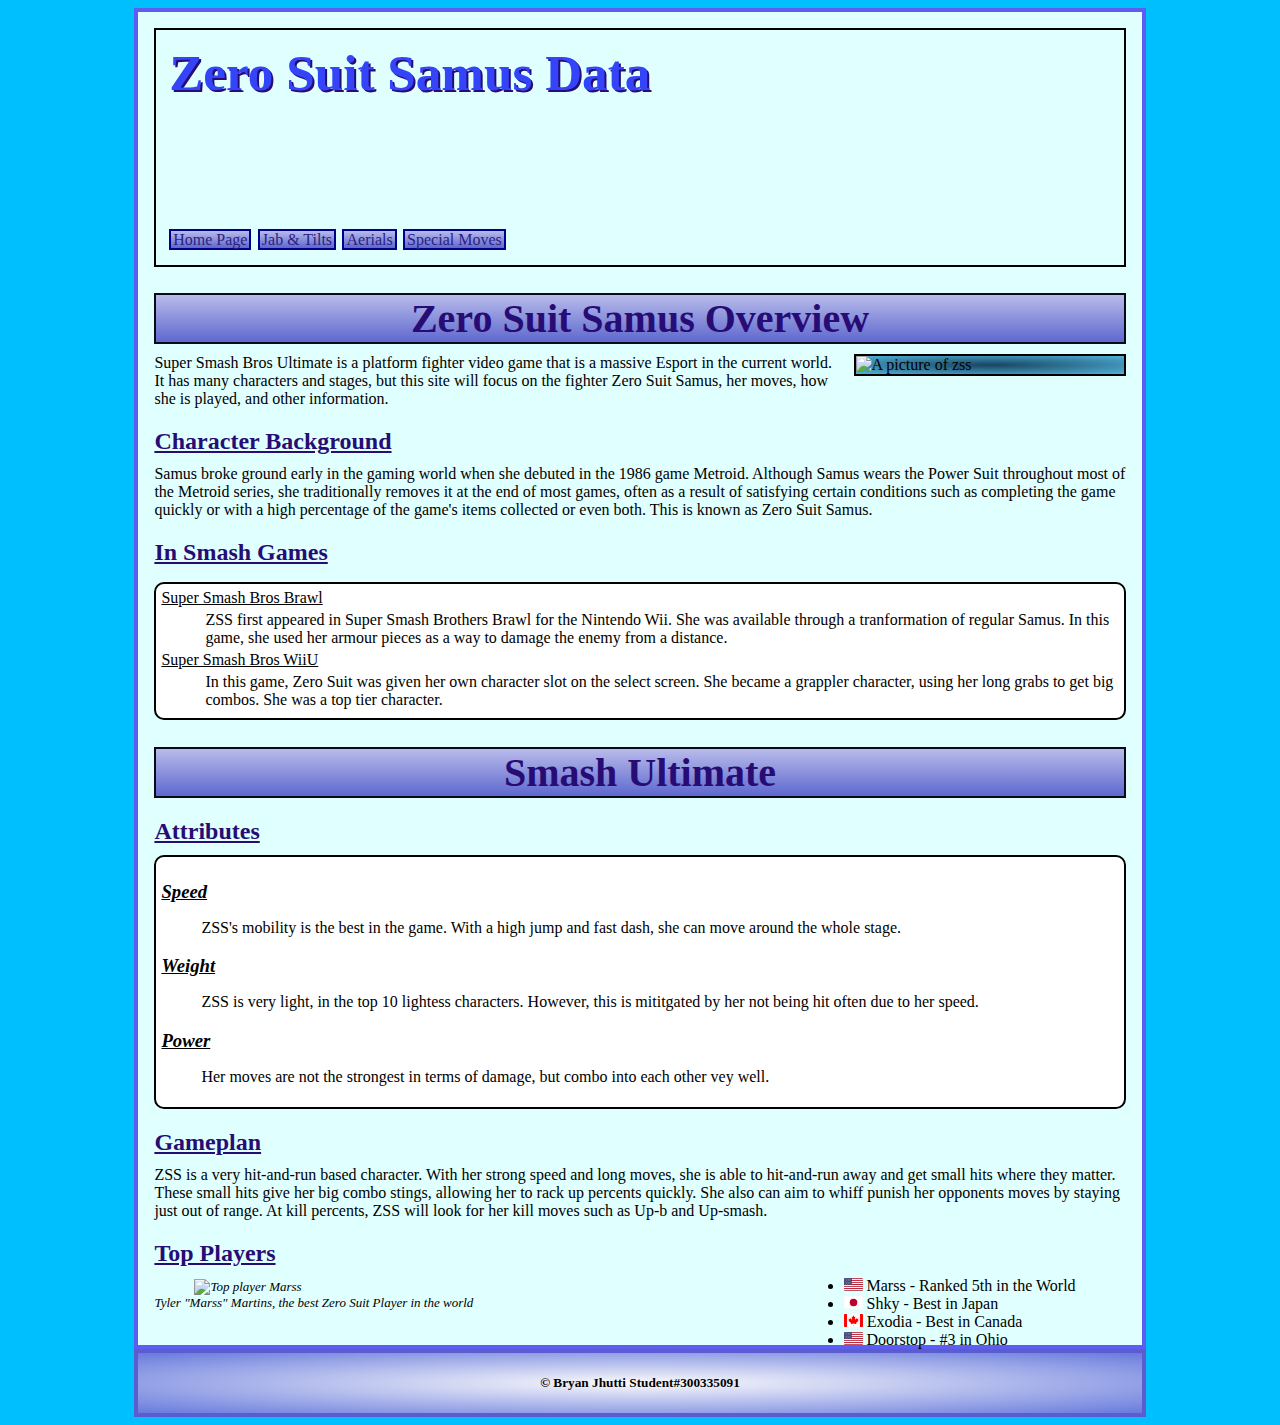
==== index.html @ cb4f12b3 "Rename Home_Page.html to index.html" ====
<!DOCTYPE html>
<html lang="en">
<head>
    <meta charset="UTF-8">
    <title>ZSS Data</title>
    <link rel="icon" href="images/icon.zss.webp" type="iamge/ico">
    <link rel="stylesheet" href="home.css" />
    <script src="home.js" defer></script>
</head>
<body>
<div id="wrapper">
    <header>
        <span>
            Zero Suit Samus Data
        </span>
        <br>
        <br><br><br><br>
        <nav>
            <a href="Home_Page.html">Home Page</a>
            <a href="Normals.html">Jab &amp; Tilts</a>
            <a href="Aerials.html">Aerials</a>
            <a href="Special_Moves.html">Special Moves</a>
        </nav>
    </header>
        <div>
            <h1>Zero Suit Samus Overview</h1>
            <img src="images/zss.webp" id="img1" alt="A picture of zss">
            <p>Super Smash Bros Ultimate is a platform fighter video game that is a massive Esport in the current 
                world. It has many characters and stages, 
                but this site will focus on the fighter
                Zero Suit Samus, her moves, how she is played,
                and other information. </p>
        
            <h2>Character Background</h2>
            <p>Samus broke ground early in the gaming world
                when she debuted in the 1986 game Metroid. 
                Although Samus wears the Power Suit throughout
                most of the Metroid series, she traditionally removes it at the end of most games, often as a result of satisfying certain conditions such as completing the game quickly or with a high percentage 
                of the game's items collected or even both. This is known as 
                Zero Suit Samus.</p>
            <h2>In Smash Games</h2>
            <dl>
                <dt>Super Smash Bros Brawl</dt>
                <dd>ZSS first appeared in Super Smash Brothers Brawl for the Nintendo Wii. She was available through 
                    a tranformation of regular Samus. In this game, she used her armour pieces as a way to damage
                    the enemy from a distance. </dd>
                <dt>Super Smash Bros WiiU</dt>
                <dd>In this game, Zero Suit was given her own character slot on the select screen. She became a grappler 
                    character, using her long grabs to get big combos. She was a top tier character.
                </dd>
            </dl>
            <h1>Smash Ultimate</h1>
            <h2>Attributes</h2>
            <div id="atts">
                <h3>Speed</h3>
                <blockquote>ZSS's mobility is the best in the game. With a high jump and fast dash, she can move around the whole stage.</blockquote>
                <h3>Weight</h3>
                <blockquote>ZSS is very light, in the top 10 lightess characters. However, this is mititgated by her not being hit often due to her speed.</blockquote>
                <h3>Power</h3>
                <blockquote>Her moves are not the strongest in terms of damage, but combo into each other vey well.</blockquote>
            </div>
            <h2>Gameplan</h2>
            <p>ZSS is a very hit-and-run based character. With her strong speed and long moves, she is able to hit-and-run
                away and get small hits where they matter. These small hits give her big combo stings, allowing her
                to rack up percents quickly. She also can aim to whiff punish her opponents moves by staying just out of range. At kill percents, ZSS will look for her kill moves such as Up-b and Up-smash.
            </p>
            <h2>Top Players</h2>
            <div>
                <ul>
                    <li> <img class="flags" src="Images/united-states.png" alt="USA Flag"> Marss - Ranked 5th in the World </li> 
                    <li> <img class="flags" src="Images/japan.png" alt="Japanese Flag"> Shky - Best in Japan </li>
                    <li> <img class="flags" src="Images/canada.png" alt="Canadian Flag"> Exodia - Best in Canada  </li>
                    <li> <img class="flags" src="Images/united-states.png" alt="USA Flag"> Doorstop - #3 in Ohio  </li>
                
                </ul>
                <figure>
                    <img src="images/marss.jpg" alt="Top player Marss" id="marss" >
                    <figcaption id="fig">Tyler "Marss" Martins, the best Zero Suit Player in the world</figcaption>
                </figure>
            </div>
        </div>
</div>
<footer>
    <h5>&copy; Bryan Jhutti Student&num;300335091 </h5>
</footer>
</body>

</html>
---- home.css ----
*{
    box-sizing: border-box;
    font-family: 'Times New Roman', Times, serif;
}

span{
    font-weight: bold;
    font-size: 2em;
    color: #3444f8;
    /* color: linear-gradient(#86abf0,  #3444f8); */
    text-shadow: 2px 2px #280c75;
 
}

.flags{
    height: 13px; 
}


html{
    background-color:deepskyblue;
}


#wrapper{
    
    min-width: 80%;
    width: 80%;
    margin: auto;
    border: 2px black;
    background-color: lightcyan;
    border: 0.3em solid rgb(93, 93, 241);
    padding: 1em;
}
header{
    font-size:  1.6em;
    margin: 0;
    background-image:  url(images/banner.png);
    background-size: 100%;
    background-repeat: no-repeat;
    background-position: 10% 90%;
    padding: 0.5em;
    border: 2px black solid;
    margin-bottom: 5px;
}


nav a{
    background: linear-gradient(#b8bbeb, #5e68ce);
    border: 2px solid darkblue;
    color: rgb(45, 30, 129);
    padding-left: 2px;
    padding-right: 2px;
    text-decoration: none;
    font-size: medium;

}
#img1{
    width: 17em;
    float: right;
    border: 2px solid black;
    margin-left: 10px;
    background: radial-gradient(rgb(25, 68, 97) ,rgb(80, 179, 218))
}
figure{
    font-size: small;
    font-style: italic;
    display: inline;
}


figure img{
    height: 30%;
    width: 30%;
    
}
figcaption{
    margin: 0;
}


ul{
    float: right;
    display: inline;
    margin: 0;
    padding-right: 50px;

}
h1{
    font-size: 2.5em;
    text-align: center;
    color: #280c75;
    border: solid 2px rgb(9, 9, 24);
    background:  linear-gradient(#b8bbeb, #5e68ce);
    margin-bottom: 10px;
}

h2{
    color: #280c75;
    text-decoration: underline;
    margin-bottom: 10px;
}

h3{
    font-style: italic;
    margin-bottom: 0;
}
#atts{
    background-color: white;
    background-size: contain;
    padding: 5px;
    border-radius: 10px;
    border: solid 2px black;
}


dl{
    background-color: white;
    border: solid 2px black;

    padding: 5px;
    border-radius: 10px;
}
dt{
    text-decoration: underline;
}
dd{
    padding: 4px;
}
h3{
    text-decoration: underline;
    margin-bottom: 0;
}
h4{
    margin-bottom: 0;
}
p{
    margin-top: 5px;
}
footer{
    min-width: 80%;
    text-align: center;
    width: 80%;
    margin: auto;
    background: radial-gradient(rgb(250, 250, 251), rgb(103, 122, 221));
    border: 4px solid rgb(92, 92, 209);
}

figure img{
    display: inline;
    width: 20%;
    height: 20%;
}
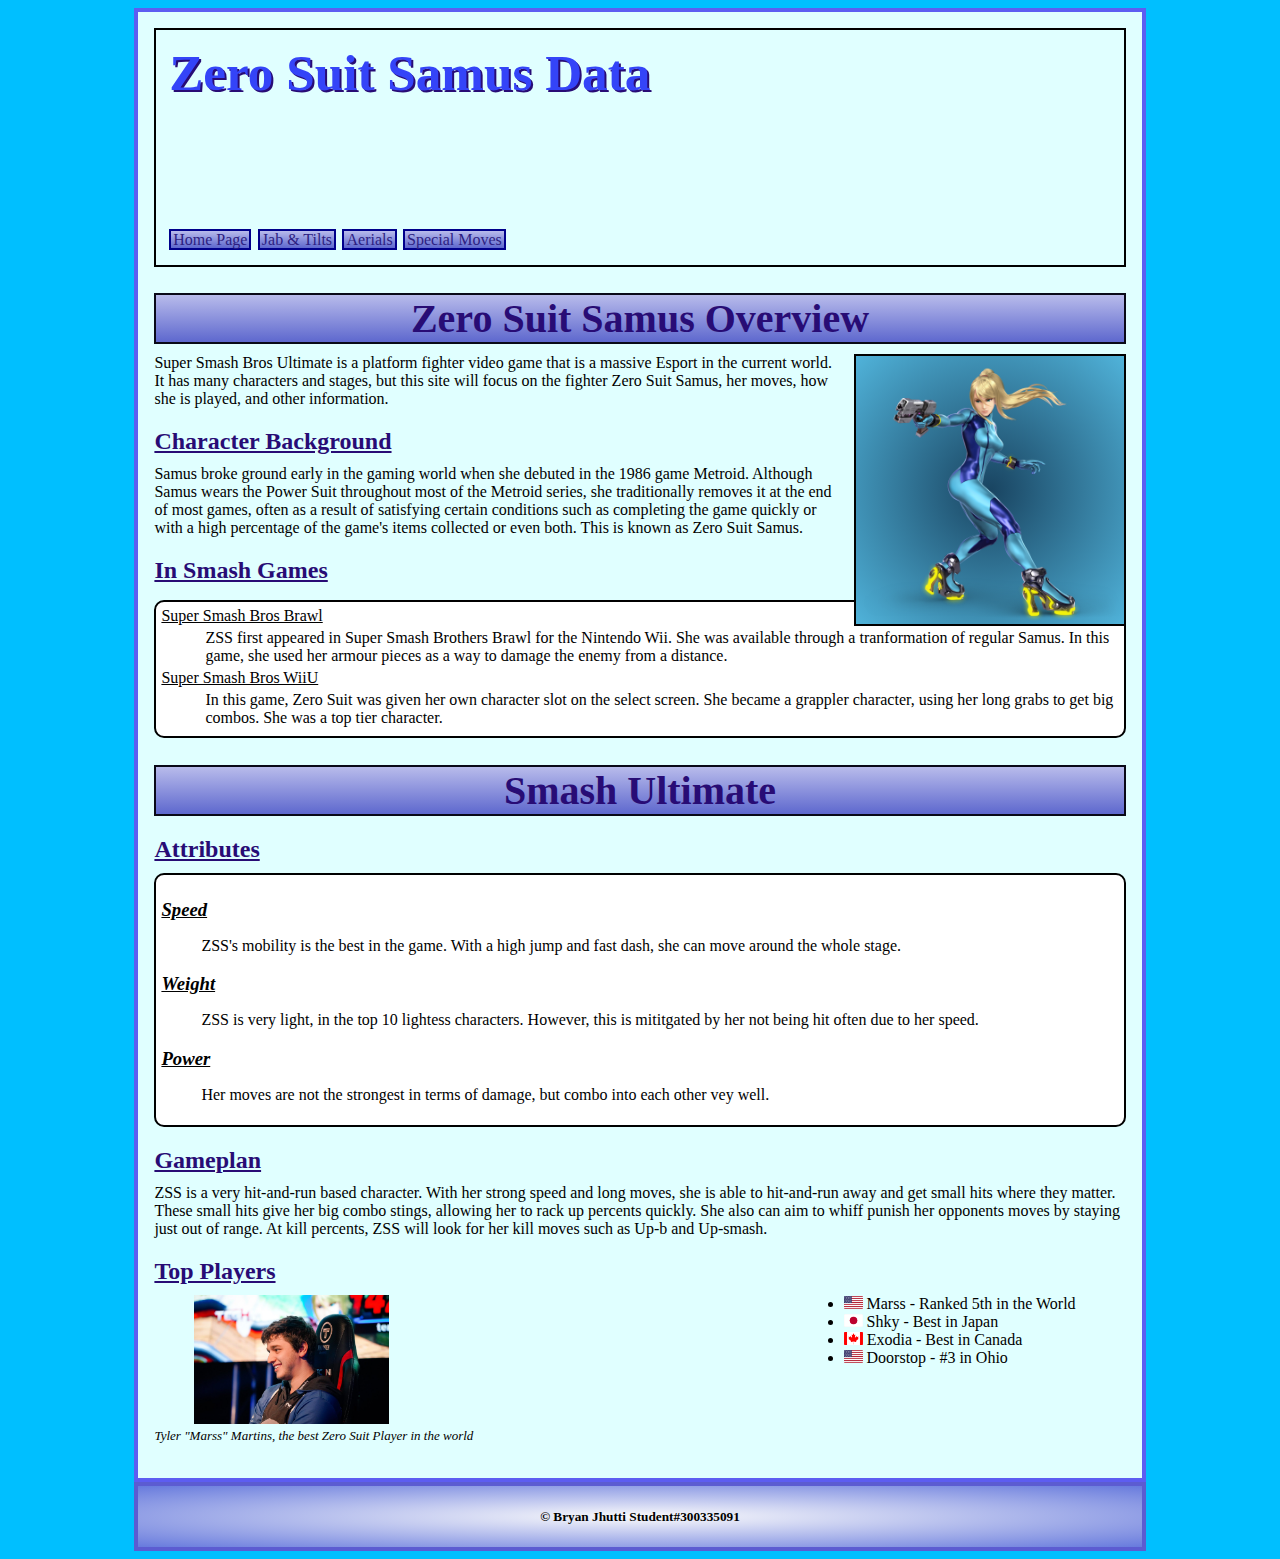
==== commit 85261555: "Update index.html" ====
--- a/index.html
+++ b/index.html
@@ -16,7 +16,7 @@
         <br>
         <br><br><br><br>
         <nav>
-            <a href="Home_Page.html">Home Page</a>
+            <a href="index.html">Home Page</a>
             <a href="Normals.html">Jab &amp; Tilts</a>
             <a href="Aerials.html">Aerials</a>
             <a href="Special_Moves.html">Special Moves</a>
@@ -24,7 +24,7 @@
     </header>
         <div>
             <h1>Zero Suit Samus Overview</h1>
-            <img src="images/zss.webp" id="img1" alt="A picture of zss">
+            <img src="Images/zss.webp" id="img1" alt="A picture of zss">
             <p>Super Smash Bros Ultimate is a platform fighter video game that is a massive Esport in the current 
                 world. It has many characters and stages, 
                 but this site will focus on the fighter
@@ -74,7 +74,7 @@
                 
                 </ul>
                 <figure>
-                    <img src="images/marss.jpg" alt="Top player Marss" id="marss" >
+                    <img src="Images/marss.jpg" alt="Top player Marss" id="marss" >
                     <figcaption id="fig">Tyler "Marss" Martins, the best Zero Suit Player in the world</figcaption>
                 </figure>
             </div>
